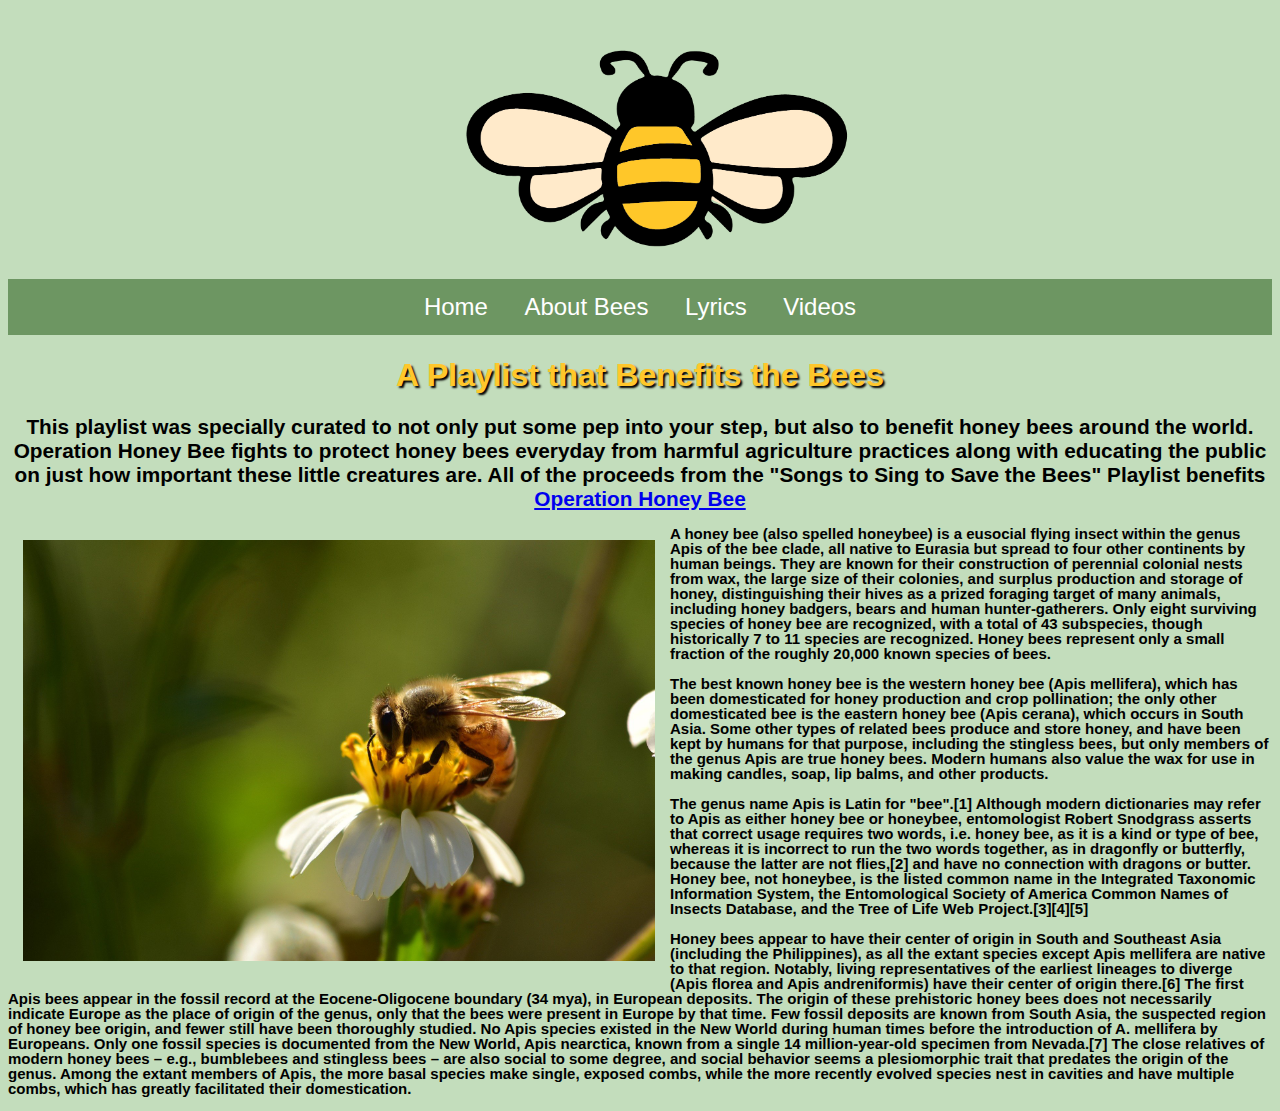
==== about.html @ d7cd0696 "ReDesign Chagnes" ====
<!DOCTYPE html>
<html lang="en" dir="ltr">
    <head>
        <meta charset="utf-8">
        <title>Songs to Sing to Save the Bees</title>
        <link rel="stylesheet" href="styles.css">
        <meta name="viewport" content="width=device-width, initial-scale=1.0">

        <style>@import url('https://fonts.googleapis.comcss2?family=Epilogue&display=swap');
        </style>
    </head>

    <body>

    <!-- <img id="logotext" src="logotext.png" alt="Bee"> -->
    <img id="logo" src="beelogo.png" alt="Bee">

      <div class="topnav" id="myTopnav">
          <a href="index.html" >Home</a>
          <a href="about.html" class="active">About Bees</a>
          <a href="contact.html">Lyrics</a>
          <a href="services.html">Videos</a>

          <!-- Dont change the link below -->
          <a href="javascript:void(0);" class="icon" onclick="myFunction()">
            <i class="fa fa-bars"></i>
          </a>
      </div>



      <h1 id="Sub1">A Playlist that Benefits the Bees</h1>

      <h2 id="Sub2">This playlist was specially curated to not only put some pep into your step, but also to benefit honey bees
        around the world. Operation Honey Bee fights to protect honey bees everyday from harmful agriculture practices along with educating the public on just how important these little creatures are. All of the proceeds from the "Songs to Sing to Save the Bees" Playlist benefits
            <a href="https://www.operationhoneybee.com/" target="_blank"> Operation Honey Bee</a> </h2>

<img  id="aboutbee" src="aboutbee.jpg" alt="bee">
<!-- https://pixabay.com/photos/insects-bees-wildflowers-honeybee-2061033/ -->

<p>A honey bee (also spelled honeybee) is a eusocial flying insect within the genus Apis of the bee clade, all native to Eurasia but spread to four other continents by human beings. They are known for their construction of perennial colonial nests from wax, the large size of their colonies, and surplus production and storage of honey, distinguishing their hives as a prized foraging target of many animals, including honey badgers, bears and human hunter-gatherers. Only eight surviving species of honey bee are recognized, with a total of 43 subspecies, though historically 7 to 11 species are recognized. Honey bees represent only a small fraction of the roughly 20,000 known species of bees.
    </p>

<p>The best known honey bee is the western honey bee (Apis mellifera), which has been domesticated for honey production and crop pollination; the only other domesticated bee is the eastern honey bee (Apis cerana), which occurs in South Asia. Some other types of related bees produce and store honey, and have been kept by humans for that purpose, including the stingless bees, but only members of the genus Apis are true honey bees. Modern humans also value the wax for use in making candles, soap, lip balms, and other products. </p>

<p>The genus name Apis is Latin for "bee".[1] Although modern dictionaries may refer to Apis as either honey bee or honeybee, entomologist Robert Snodgrass asserts that correct usage requires two words, i.e. honey bee, as it is a kind or type of bee, whereas it is incorrect to run the two words together, as in dragonfly or butterfly, because the latter are not flies,[2] and have no connection with dragons or butter. Honey bee, not honeybee, is the listed common name in the Integrated Taxonomic Information System, the Entomological Society of America Common Names of Insects Database, and the Tree of Life Web Project.[3][4][5]</p>

<p>Honey bees appear to have their center of origin in South and Southeast Asia (including the Philippines), as all the extant species except Apis mellifera are native to that region. Notably, living representatives of the earliest lineages to diverge (Apis florea and Apis andreniformis) have their center of origin there.[6]

The first Apis bees appear in the fossil record at the Eocene-Oligocene boundary (34 mya), in European deposits. The origin of these prehistoric honey bees does not necessarily indicate Europe as the place of origin of the genus, only that the bees were present in Europe by that time. Few fossil deposits are known from South Asia, the suspected region of honey bee origin, and fewer still have been thoroughly studied.

No Apis species existed in the New World during human times before the introduction of A. mellifera by Europeans. Only one fossil species is documented from the New World, Apis nearctica, known from a single 14 million-year-old specimen from Nevada.[7]

The close relatives of modern honey bees – e.g., bumblebees and stingless bees – are also social to some degree, and social behavior seems a plesiomorphic trait that predates the origin of the genus. Among the extant members of Apis, the more basal species make single, exposed combs, while the more recently evolved species nest in cavities and have multiple combs, which has greatly facilitated their domestication.</p>

</body>
---- styles.css ----
#logo {
  max-width: 40%;
  margin: auto;
  display: block;
  padding: 15px;
}

#logotext {
  max-width: 100%;
  margin: auto;
  display: block;
  padding: 0px;
  width: 50%S;
 height: auto;
}


/* NAV STYLES */

.topnav {
 background-color:  #6d9662;

 overflow: hidden;
 text-align: center;
}


.topnav a {
 color: white;
 text-decoration: none;
 font-family: 'Epilogue', sans-serif;
 font-size: 1.5em;
  /* Leave the styles below alone */
   display: inline-block;
   text-align: center;
   padding: 14px 16px;
}


.topnav a:hover {
 background-color: #ffc72b;
 color: black;
}


.topnav .icon {
 display: none;
}
/* END NAV */

/* HERO STYLES */
.hero {
  max-width: 100%;
  max-height: 50%;
  background-image: linear-gradient(rgba(0, 0, 0, 0.1), rgba(0, 0, 0, 0.3)), url(beehero.jpg);

}


h1 {
    display: block;
    font-size: 2em;
    margin-block-start: 0.67em;
    margin-block-end: 0.67em;
    margin-inline-start: 0px;
    margin-inline-end: 0px;
    font-weight: bold;
    text-align: center;
    color: #ffc72b;
    text-shadow: 2px 2px 2px black;

  }

  h2 {
    display: block;
    font-size: 1.3em;
    margin-block-start: 0.67em;
    margin-block-end: 0.67em;
    margin-inline-start: 0px;
    margin-inline-end: 0px;
    font-weight: bold;
    text-align: center;
    color: black;
    font-family: 'Epilogue', sans-serif;

  }

body {
  background-color: #c3ddbc;
  font-family: 'Epilogue', sans-serif;
}


header {
  font-size: 3em;
  text-align: center;
  color: #6c9662;
  font-weight: bold;
  margin-block-start: 0.67em;
  margin-block-end: 0.67em;
  margin-inline-start: 0px;
  margin-inline-end: 0px;

}

ol {
  font-size: 1em;
  text-align: center;
  color: black;
  padding: 15px;
  font-weight: bold;
  margin: auto;

}

p {
  font-size: 15px;
  font-weight: bold;
  line-height: 15px;
}

#aboutbee {
  width: 50%;
  height: 50%;
  float: left;
  margin: auto;
  padding: 15px;
  float: left;

}
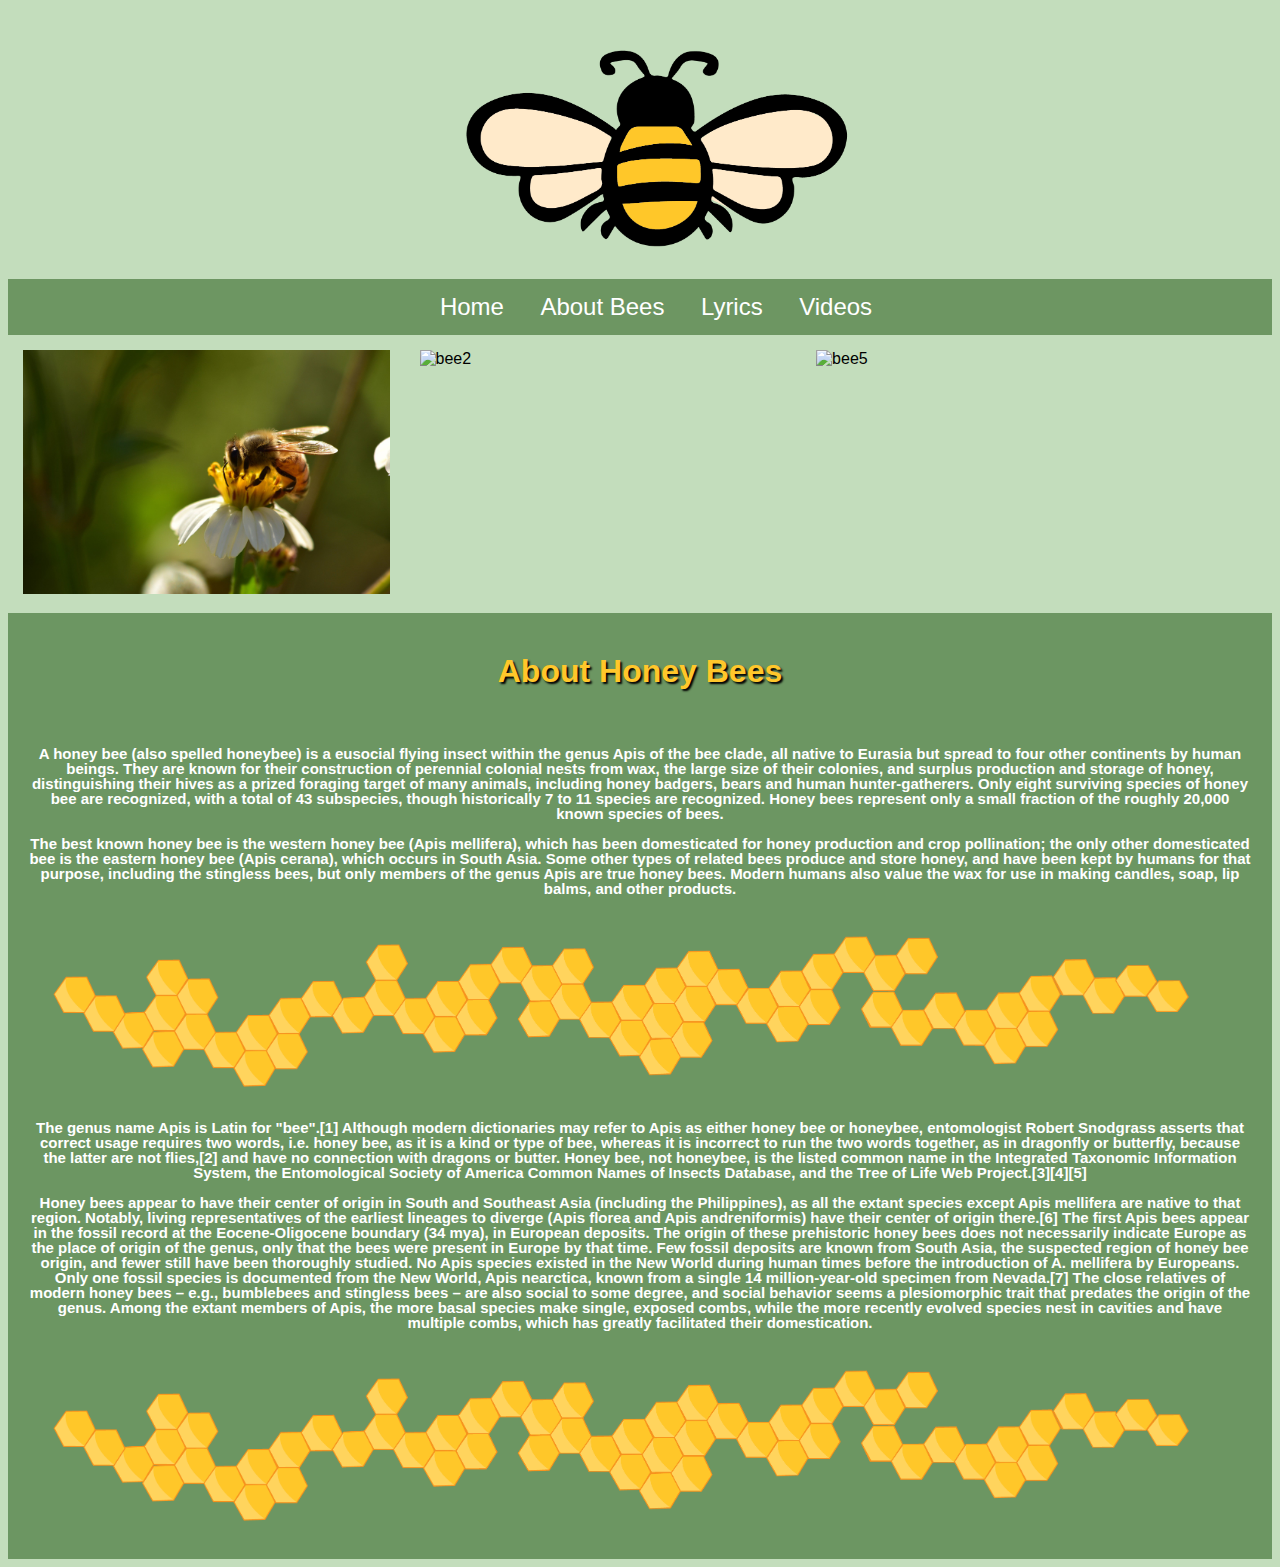
==== commit 29a13be9: "Updates + Lyric Page" ====
--- a/about.html
+++ b/about.html
@@ -13,13 +13,13 @@
     <body>
 
     <!-- <img id="logotext" src="logotext.png" alt="Bee"> -->
-    <img id="logo" src="beelogo.png" alt="Bee">
+    <a href="index.html"><img id="logo" src="beelogo.png" alt="Bee">
 
       <div class="topnav" id="myTopnav">
           <a href="index.html" >Home</a>
           <a href="about.html" class="active">About Bees</a>
-          <a href="contact.html">Lyrics</a>
-          <a href="services.html">Videos</a>
+          <a href="lyric.html">Lyrics</a>
+          <a href="videos.html">Videos</a>
 
           <!-- Dont change the link below -->
           <a href="javascript:void(0);" class="icon" onclick="myFunction()">
@@ -29,28 +29,66 @@
 
 
 
-      <h1 id="Sub1">A Playlist that Benefits the Bees</h1>
+      <!-- <h1 id="Sub1">A Playlist that Benefits the Bees</h1>
 
-      <h2 id="Sub2">This playlist was specially curated to not only put some pep into your step, but also to benefit honey bees
+      <h2 id="Sub2">Click Here to listen to a playlistthat  was specially curated to not only put some pep into your step, but also to benefit honey bees
         around the world. Operation Honey Bee fights to protect honey bees everyday from harmful agriculture practices along with educating the public on just how important these little creatures are. All of the proceeds from the "Songs to Sing to Save the Bees" Playlist benefits
-            <a href="https://www.operationhoneybee.com/" target="_blank"> Operation Honey Bee</a> </h2>
+            <a href="https://www.operationhoneybee.com/" target="_blank"> Operation Honey Bee</a> </h2> -->
 
-<img  id="aboutbee" src="aboutbee.jpg" alt="bee">
+           <div class="row">
+            <div class="column">
+              <img src="aboutbee.jpg" alt="bee1" style="width:100%">
+            </div>
+
+            <div class="column">
+              <img src="aboutbee2.jpg" alt="bee2" style="width:100%">
+            </div>
+            <div class="column">
+              <img src="aboutbee5.jpg" alt="bee5" style="width:100%">
+            </div>
+          </div>
+
+
 <!-- https://pixabay.com/photos/insects-bees-wildflowers-honeybee-2061033/ -->
 
-<p>A honey bee (also spelled honeybee) is a eusocial flying insect within the genus Apis of the bee clade, all native to Eurasia but spread to four other continents by human beings. They are known for their construction of perennial colonial nests from wax, the large size of their colonies, and surplus production and storage of honey, distinguishing their hives as a prized foraging target of many animals, including honey badgers, bears and human hunter-gatherers. Only eight surviving species of honey bee are recognized, with a total of 43 subspecies, though historically 7 to 11 species are recognized. Honey bees represent only a small fraction of the roughly 20,000 known species of bees.
+<div id="wrapper">
+  <br>
+  <h1>About Honey Bees</h1>
+  <div class="abouttext">
+  <p>   A honey bee (also spelled honeybee) is a eusocial flying insect within the genus Apis of the bee clade, all native to Eurasia but spread to four other continents by human beings. They are known for their construction of perennial colonial nests from wax, the large size of their colonies, and surplus production and storage of honey, distinguishing their hives as a prized foraging target of many animals, including honey badgers, bears and human hunter-gatherers. Only eight surviving species of honey bee are recognized, with a total of 43 subspecies, though historically 7 to 11 species are recognized. Honey bees represent only a small fraction of the roughly 20,000 known species of bees.
     </p>
 
-<p>The best known honey bee is the western honey bee (Apis mellifera), which has been domesticated for honey production and crop pollination; the only other domesticated bee is the eastern honey bee (Apis cerana), which occurs in South Asia. Some other types of related bees produce and store honey, and have been kept by humans for that purpose, including the stingless bees, but only members of the genus Apis are true honey bees. Modern humans also value the wax for use in making candles, soap, lip balms, and other products. </p>
 
-<p>The genus name Apis is Latin for "bee".[1] Although modern dictionaries may refer to Apis as either honey bee or honeybee, entomologist Robert Snodgrass asserts that correct usage requires two words, i.e. honey bee, as it is a kind or type of bee, whereas it is incorrect to run the two words together, as in dragonfly or butterfly, because the latter are not flies,[2] and have no connection with dragons or butter. Honey bee, not honeybee, is the listed common name in the Integrated Taxonomic Information System, the Entomological Society of America Common Names of Insects Database, and the Tree of Life Web Project.[3][4][5]</p>
 
-<p>Honey bees appear to have their center of origin in South and Southeast Asia (including the Philippines), as all the extant species except Apis mellifera are native to that region. Notably, living representatives of the earliest lineages to diverge (Apis florea and Apis andreniformis) have their center of origin there.[6]
 
-The first Apis bees appear in the fossil record at the Eocene-Oligocene boundary (34 mya), in European deposits. The origin of these prehistoric honey bees does not necessarily indicate Europe as the place of origin of the genus, only that the bees were present in Europe by that time. Few fossil deposits are known from South Asia, the suspected region of honey bee origin, and fewer still have been thoroughly studied.
+<!-- https://pixabay.com/photos/bee-insect-animal-hymenoptera-1726659/ -->
 
-No Apis species existed in the New World during human times before the introduction of A. mellifera by Europeans. Only one fossil species is documented from the New World, Apis nearctica, known from a single 14 million-year-old specimen from Nevada.[7]
+  <p>The best known honey bee is the western honey bee (Apis mellifera), which has been domesticated for honey production and crop pollination; the only other domesticated bee is the eastern honey bee (Apis cerana), which occurs in South Asia. Some other types of related bees produce and store honey, and have been kept by humans for that purpose, including the stingless bees, but only members of the genus Apis are true honey bees. Modern humans also value the wax for use in making candles, soap, lip balms, and other products. </p>
 
-The close relatives of modern honey bees – e.g., bumblebees and stingless bees – are also social to some degree, and social behavior seems a plesiomorphic trait that predates the origin of the genus. Among the extant members of Apis, the more basal species make single, exposed combs, while the more recently evolved species nest in cavities and have multiple combs, which has greatly facilitated their domestication.</p>
+
+
+  <img id="sidehive" src="sidehive.png" alt="sidehive">
+
+
+<!-- https://pixabay.com/photos/bees-wings-insects-honey-nature-4845211/-->
+
+
+  <p>     The genus name Apis is Latin for "bee".[1] Although modern dictionaries may refer to Apis as either honey bee or honeybee, entomologist Robert Snodgrass asserts that correct usage requires two words, i.e. honey bee, as it is a kind or type of bee, whereas it is incorrect to run the two words together, as in dragonfly or butterfly, because the latter are not flies,[2] and have no connection with dragons or butter. Honey bee, not honeybee, is the listed common name in the Integrated Taxonomic Information System, the Entomological Society of America Common Names of Insects Database, and the Tree of Life Web Project.[3][4][5]</p>
+
+  <p>Honey bees appear to have their center of origin in South and Southeast Asia (including the Philippines), as all the extant species except Apis mellifera are native to that region. Notably, living representatives of the earliest lineages to diverge (Apis florea and Apis andreniformis) have their center of origin there.[6]
+
+    The first Apis bees appear in the fossil record at the Eocene-Oligocene boundary (34 mya), in European deposits. The origin of these prehistoric honey bees does not necessarily indicate Europe as the place of origin of the genus, only that the bees were present in Europe by that time. Few fossil deposits are known from South Asia, the suspected region of honey bee origin, and fewer still have been thoroughly studied.
+
+    No Apis species existed in the New World during human times before the introduction of A. mellifera by Europeans. Only one fossil species is documented from the New World, Apis nearctica, known from a single 14 million-year-old specimen from Nevada.[7]
+
+    The close relatives of modern honey bees – e.g., bumblebees and stingless bees – are also social to some degree, and social behavior seems a plesiomorphic trait that predates the origin of the genus. Among the extant members of Apis, the more basal species make single, exposed combs, while the more recently evolved species nest in cavities and have multiple combs, which has greatly facilitated their domestication.</p>
+
+
+
+      <img id="sidehive" src="sidehive.png" alt="sidehive">
+</div>
+
+
+
 
 </body>
--- a/styles.css
+++ b/styles.css
@@ -5,12 +5,14 @@
   padding: 15px;
 }
 
+
+
 #logotext {
   max-width: 100%;
   margin: auto;
   display: block;
   padding: 0px;
-  width: 50%S;
+  width: 50%;
  height: auto;
 }
 
@@ -80,14 +82,19 @@
     margin-inline-end: 0px;
     font-weight: bold;
     text-align: center;
-    color: black;
-    font-family: 'Epilogue', sans-serif;
+    color: white;
+
 
   }
 
 body {
   background-color: #c3ddbc;
-  font-family: 'Epilogue', sans-serif;
+  font-family: 'Alata', sans-serif;
+}
+
+#wrapper {
+  background-color: #6C9662;
+  max-width: 100%;
 }
 
 
@@ -103,28 +110,142 @@
 
 }
 
+#hive {
+  width: 50%;
+  float: left;
+}
+
+table {
+  border-collapse: collapse;
+  text-align: center;
+  color: white;
+  margin-right: auto;
+  margin-left: auto;
+  clear: left;
+
+
+
+
+}
+
+td {
+  border: 1px solid #dddddd;
+  text-align: center;
+  padding: 8px;
+  color: white;
+  margin-left: auto;
+  margin-right: auto;
+
+}
+
+th {
+  border: 1px solid #dddddd;
+  text-align: center
+  color: white;
+  font-weight: bold;
+  text-shadow: 2px 2px 2px black;
+  margin-left: auto;
+  margin-right: auto;
+  padding: 8px;
+}
+
+
+}
+
+tr:nth-child(even) {
+  background-color: #fffff;
+}
+
 ol {
   font-size: 1em;
   text-align: center;
-  color: black;
-  padding: 15px;
-  font-weight: bold;
-  margin: auto;
-
+  color: white;
+  padding: 15px;
+  font-weight: bold;
+  margin: auto;
+
+}
+
+li {
+  font-size: 1em;
+  text-align: center;
+  color: white;
+  padding: 15px;
+  font-weight: bold;
+  margin: auto;
+
+}
+
+.logo {
+  max-width: 250px;
+  margin: auto;
+  display: block;
+  padding: 15px;
+}
+
+.logo1 {
+  max-width: 400px;
+  margin: auto;
+  display: block;
+  padding: 15px;
+}
+
+ #example1 {
+   background-image: url(hivebkgd-01.png), url(hivebkgd-02.png); 
+  background-position: left, right;
+  background-repeat: no-repeat, no-repeat;
+}
+table{
+  margin:auto;
 }
 
 p {
   font-size: 15px;
   font-weight: bold;
   line-height: 15px;
+  text-align: center;
+
 }
 
 #aboutbee {
+
+  padding: 15px;
+  display: block;
+  margin-left: auto;
+  margin-right: auto;
   width: 50%;
-  height: 50%;
+
+
+}
+
+.abouttext {
+  font-size: 1em;
+  line-height: 25px;
+  color: white;
+  font-weight: bold;
+  padding: 20px;
+  text-align: center;
+}
+
+#sidehive {
+  width: 100%;
+}
+
+/* Three image containers (use 25% for four, and 50% for two, etc) */
+.column {
   float: left;
-  margin: auto;
-  padding: 15px;
-  float: left;
-
-}
+  width: 29%;
+  padding: 15px;
+  display: block;
+  margin-left: auto;
+  margin-right: auto;
+}
+
+/* Clear floats after image containers */
+.row::after {
+  content: "";
+  clear: both;
+  display: table;
+
+
+}
